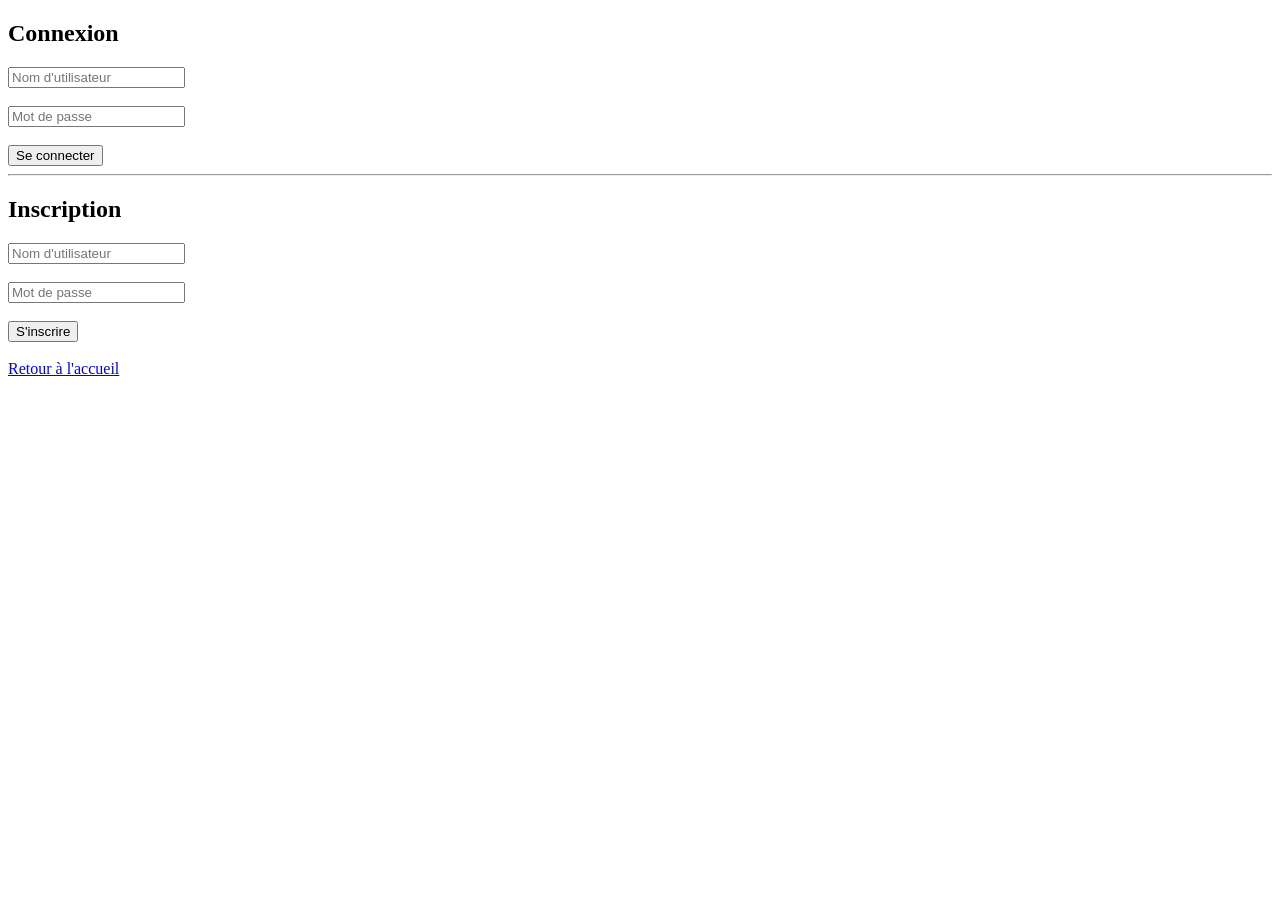
==== webapp/pages/login.html @ 8f0c700a "ouiiiiiiiiiiiiiiiiii" ====
<!DOCTYPE html>
<html lang="fr">
<head>
    <meta charset="UTF-8">
    <title>Connexion / Inscription</title>
</head>
<body>
    <h2>Connexion</h2>
    <form action="/login" method="POST">
        <input type="text" name="username" placeholder="Nom d'utilisateur" required><br><br>
        <input type="password" name="password" placeholder="Mot de passe" required><br><br>
        <button type="submit" name="action" value="login">Se connecter</button>
    </form>

    <hr>

    <h2>Inscription</h2>
    <form action="/register" method="POST">
        <input type="text" name="username" placeholder="Nom d'utilisateur" required><br><br>
        <input type="password" name="password" placeholder="Mot de passe" required><br><br>
        <button type="submit" name="action" value="register">S'inscrire</button>
    </form>
    <br>
    <a href="/">Retour à l'accueil</a>
</body>
</html>
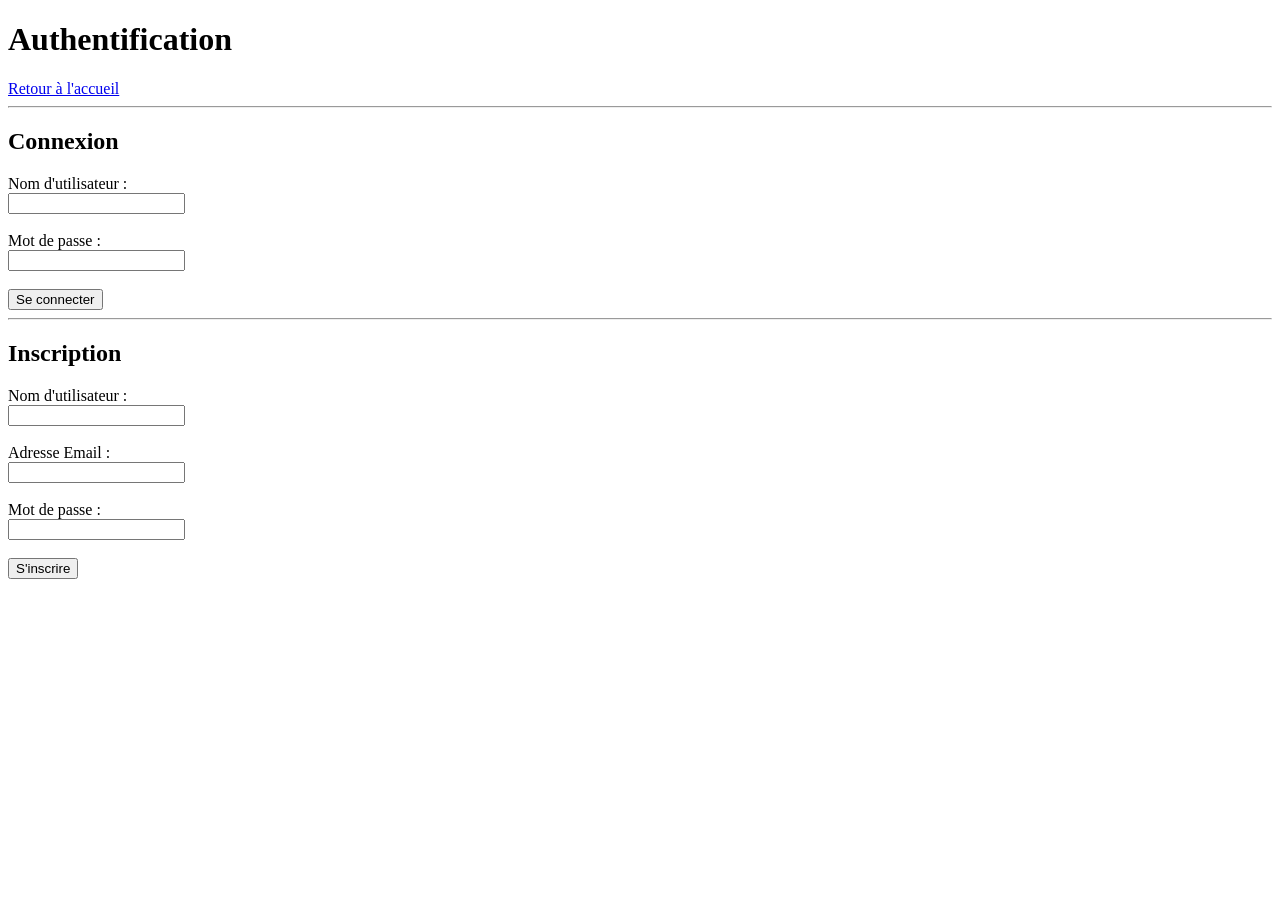
==== commit f3c9c396: "j'avais une backup j'aime la vie" ====
--- a/webapp/pages/login.html
+++ b/webapp/pages/login.html
@@ -5,22 +5,45 @@
     <title>Connexion / Inscription</title>
 </head>
 <body>
+    <h1>Authentification</h1>
+    <a href="/">Retour à l'accueil</a>
+    <hr>
+
     <h2>Connexion</h2>
     <form action="/login" method="POST">
-        <input type="text" name="username" placeholder="Nom d'utilisateur" required><br><br>
-        <input type="password" name="password" placeholder="Mot de passe" required><br><br>
-        <button type="submit" name="action" value="login">Se connecter</button>
+        <div>
+            <label>Nom d'utilisateur :</label><br>
+            <input type="text" name="username" required>
+        </div>
+        <br>
+        <div>
+            <label>Mot de passe :</label><br>
+            <input type="password" name="password" required>
+        </div>
+        <br>
+        <button type="submit">Se connecter</button>
     </form>
 
     <hr>
 
     <h2>Inscription</h2>
     <form action="/register" method="POST">
-        <input type="text" name="username" placeholder="Nom d'utilisateur" required><br><br>
-        <input type="password" name="password" placeholder="Mot de passe" required><br><br>
-        <button type="submit" name="action" value="register">S'inscrire</button>
+        <div>
+            <label>Nom d'utilisateur :</label><br>
+            <input type="text" name="username" required>
+        </div>
+        <br>
+        <div>
+            <label>Adresse Email :</label><br>
+            <input type="email" name="email" required>
+        </div>
+        <br>
+        <div>
+            <label>Mot de passe :</label><br>
+            <input type="password" name="password" required>
+        </div>
+        <br>
+        <button type="submit">S'inscrire</button>
     </form>
-    <br>
-    <a href="/">Retour à l'accueil</a>
 </body>
 </html>
